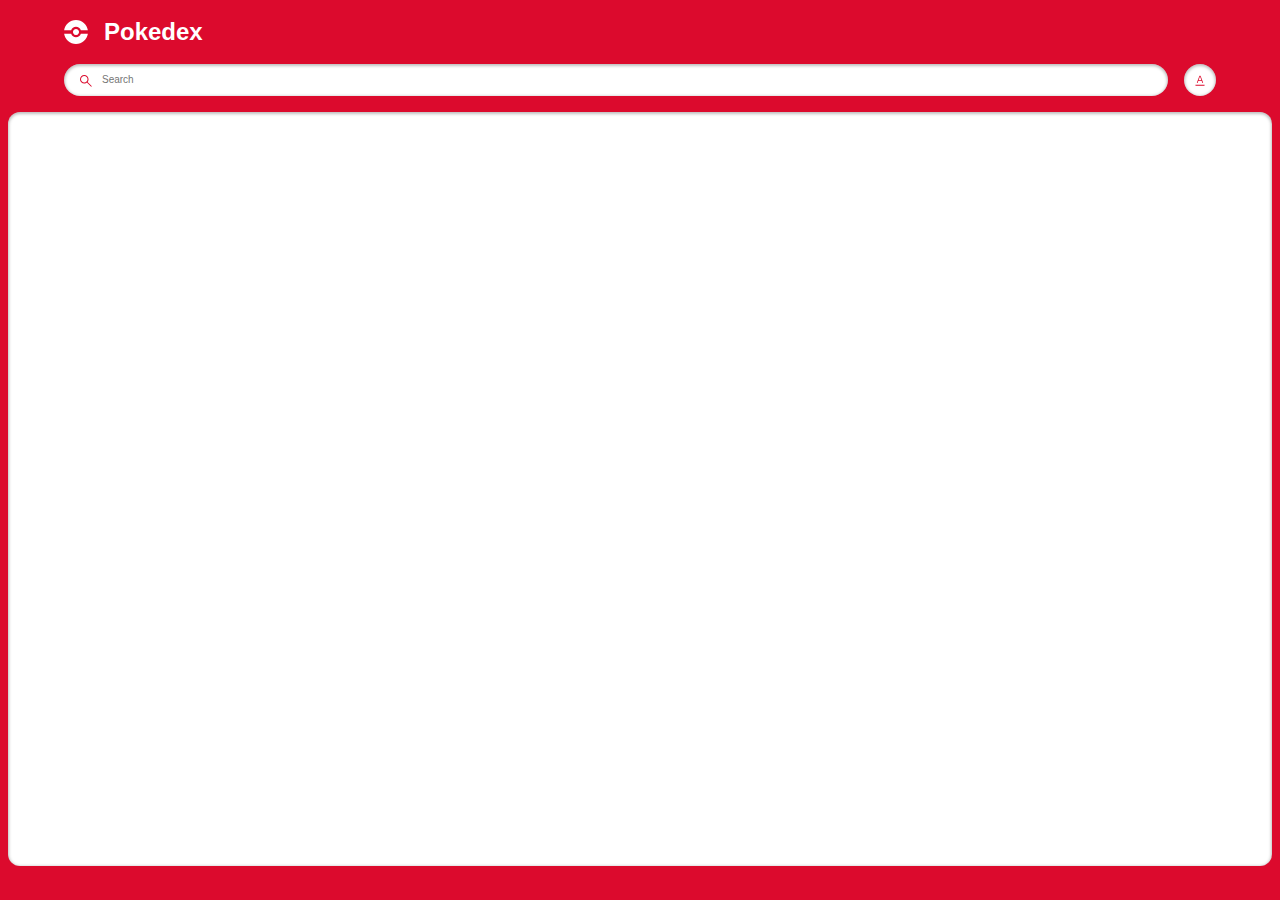
==== index.html @ 151293c8 "style" ====
<!DOCTYPE html>
<html lang="en">
  <head>
    <meta charset="UTF-8" />
    <meta name="viewport" content="width=device-width, initial-scale=1.0" />
    <title>Document</title>
    <link rel="stylesheet" href="css/style.css" />
    <script src="./pokemon.js" defer></script>
    <script src="./search.js" defer></script>
  </head>
  <body>
    <main class="main">
      <header class="header home">
        <div class="container">
          <div class="logo-wrapper">
            <img src="./css/assets/pokeball.svg" alt="pokeball" />
            <h1>Pokedex</h1>
          </div>
          <div class="search-wrapper">
            <div class="search-wrap">
              <img
                src="./css/assets/search.svg"
                alt="search icon"
                class="search-icon"
              />
              <input
                type="text"
                class="search-input body3-fonts"
                placeholder="Search"
                id="search-input"
              />
              <img
                src="./css/assets/cross.svg"
                alt="cross icon"
                class="search-close-icon"
                id="search-close-icon"
              />
            </div>
            <div class="sort-wrapper">
              <div class="sort-wrap">
                <img
                  src="./css/assets/sorting.svg"
                  alt="sorting"
                  class="sort-icon"
                  id="sort-icon"
                />
              </div>
              <div class="filter-wrapper">
                <p class="body2-fonts">Sort by:</p>
                <div class="filter-wrap">
                  <div>
                    <input
                      type="radio"
                      id="number"
                      name="filters"
                      value="number"
                      checked
                    />
                    <label for="number" class="body3-fonts">Number</label>
                  </div>
                  <div>
                    <input type="radio" id="name" name="filters" value="name" />
                    <label for="name" class="body3-fonts">Name</label>
                  </div>
                </div>
              </div>
            </div>
          </div>
        </div>
      </header>
      <section class="pokemon-list">
        <div class="container">
          <div class="list-wrapper"></div>
        </div>
        <div id="not-found-message">Pokemon not found</div>
      </section>
    </main>
  </body>
</html>
---- css/style.css ----
:root {
  --identity-primary: #dc0a2d;

  --grayscale-dark: #212121;
  --grayscale-medium: #666666;
  --grayscale-light: #e0e0e0;
  --grayscale-background: #efefef;
  --grayscale-white: #ffffff;

  --headline-font-size: 24px;
  --body1-font-size: 14px;
  --body2-font-size: 12px;
  --body3-font-size: 10px;
  --subtitle1-font-size: 14px;
  --subtitle2-font-size: 12px;
  --subtitle3-font-size: 10px;
  --caption-font-size: 8px;

  --headline-line-height: 32px;
  --common-line-height: 16px;
  --caption-line-height: 12px;

  --font-weight-regular: 400;
  --font-weight-bold: 700;

  --drop-shadow: 0px 1px 3px 1px rgba(0, 0, 0, 0.2);
  --drop-shadow-hover: 0px 3px 12px 3px rgba(0, 0, 0, 0.2);
  --drop-shadow-inner: 0px 1px 3px 1px rgba(0, 0, 0, 0.25) inset;
}

h2,
h3,
h4,
.body1-fonts,
.body2-fonts,
.body3-fonts {
  line-height: var(--common-line-height);
}

h1 {
  font-size: var(--headline-font-size);
  line-height: var(--headline-line-height);
}

h2 {
  font-size: var(--subtitle1-font-size);
}

h3 {
  font-size: var(--subtitle2-font-size);
}

h4 {
  font-size: var(--subtitle3-font-size);
}

.body1-fonts {
  font-size: var(--body1-font-size);
}

.body2-fonts {
  font-size: var(--body2-font-size);
}

.body3-fonts {
  font-size: var(--body3-font-size);
}

.caption-fonts {
  font-size: var(--caption-font-size);
  line-height: var(--caption-line-height);
}

input:focus-visible {
  outline: 0;
}

.featured-img a.arrow.hidden {
  display: none;
}

body {
  margin: 0;
  height: 100vh;
  width: 100vw;
  box-sizing: border-box;
  font-family: "Poppins", sans-serif;
}

.main {
  margin: 0;
  padding: 0;
  background-color: var(--identity-primary);
  height: 100vh;
  width: 100vw;
  display: flex;
  flex-direction: column;
  align-items: center;
  gap: 1rem;
}

.header.home {
  width: 90%;
}

.container {
  width: 100%;
  margin: 0;
}

.logo-wrapper {
  display: flex;
  align-items: center;
}

.logo-wrapper > h1 {
  color: var(--grayscale-white);
}

.logo-wrapper > img {
  margin-right: 16px;
}

.search-wrapper,
.search-wrap {
  display: flex;
  align-items: center;
  width: 100%;
  gap: 16px;
}

.search-wrap {
  position: relative;
  background-color: var(--grayscale-white);
  border-radius: 16px;
  box-shadow: var(--drop-shadow-inner);
  height: 32px;
  gap: 8px;
}

.search-icon {
  margin-left: 16px;
}

.search-wrap svg path {
  fill: var(--identity-primary);
}

.search-wrap > input {
  width: 60%;
  border: none;
}

.sort-wrapper {
  position: relative;
}

.sort-wrap {
  background-color: var(--grayscale-white);
  border-radius: 100%;
  min-width: 2rem;
  min-height: 2rem;
  box-shadow: var(--drop-shadow-inner);
  display: flex;
  align-items: center;
  justify-content: center;
  position: relative;
}

.search-close-icon {
  position: absolute;
  right: 1rem;
  display: none;
  cursor: pointer;
}

.search-close-icon-visible {
  display: block;
}

.filter-wrapper {
  position: absolute;
  background: var(--identity-primary);
  border: 4px solid var(--identity-primary);
  border-top: 0;
  border-radius: 12px;
  padding: 0px 4px 4px 4px;
  right: 0px;
  box-shadow: var(--drop-shadow-hover);
  min-width: 113px;
  top: 40px;
  display: none;
  z-index: 5000;
}

.filter-wrapper-open {
  display: block;
}

.filter-wrapper-overlay .main::before {
  background-color: rgba(0, 0, 0, 0.4);
  width: 100%;
  height: 100%;
  position: absolute;
  left: 0;
  right: 0;
  top: 0;
  bottom: 0;
  z-index: 2;
}

.filter-wrapper > .body2-fonts {
  color: var(--grayscale-white);
  font-weight: var(--font-weight-bold);
  padding: 16px 20px;
}

.filter-wrap {
  background-color: var(--grayscale-white);
  box-shadow: var(--drop-shadow-inner);
  padding: 16px 20px;
  border-radius: 8px;
}

.filter-wrap > div {
  display: flex;
  align-items: center;
  gap: 8px;
  margin-bottom: 16px;
}

.filter-wrap > div:last-child {
  margin-bottom: 0px;
}

.filter-wrap input {
  accent-color: var(--identity-primary);
}

.pokemon-list {
  background-color: var(--grayscale-white);
  box-shadow: var(--drop-shadow-inner);
  border-radius: 0.75rem;
  min-height: calc(85.5% - 1rem);
  width: calc(100% - 1rem);
  max-height: 100px;
  overflow-y: auto;
}

.list-wrapper {
  margin: 1rem 0;
  display: flex;
  align-items: center;
  justify-content: center;
  flex-wrap: wrap;
  gap: 0.75rem;
}

.list-item {
  border-radius: 8px;
  box-shadow: var(--drop-shadow);
  background-color: var(--grayscale-white);
  width: 8.85rem;
  height: 8.85rem;
  text-align: center;
  text-decoration: none;
  cursor: pointer;
}

.list-item .number-wrap {
  min-height: 16px;
  text-align: right;
  padding: 0 8px;
  color: var(--grayscale-medium);
}

.list-item .name-wrap {
  border-radius: 7px;
  background-color: var(--grayscale-background);
  padding: 24px 8px 4px 8px;
  color: var(--grayscale-dark);
  margin-top: -18px;
}

.list-item .img-wrap {
  width: 72px;
  height: 72px;
  margin: auto;
}

.list-item .img-wrap img {
  width: 100%;
  height: 100%;
}

/* detail page */

.detail-main .header {
  padding: 20px 20px 24px 20px;
  position: relative;
  z-index: 2;
}

.detail-main .header-wrapper {
  display: flex;
  align-items: center;
  justify-content: space-between;
  column-gap: 15px;
}

.detail-main .header-wrap {
  display: flex;
  align-items: center;
  column-gap: 8px;
}

.detail-main .back-btn-wrap {
  max-height: 32px;
}

.detail-main .back-btn-wrap path,
.detail-main .header-wrapper p,
.detail-main .header-wrapper h1 {
  fill: var(--grayscale-white);
  color: var(--grayscale-white);
}

.detail-main .pokemon-id-wrap p {
  font-weight: var(--font-weight-bold);
}

.detail-img-wrapper {
  width: 200px;
  height: 200px;
  margin: auto;
  position: relative;
  z-index: 3;
}

.detail-img-wrapper img {
  width: 100%;
  height: 100%;
}

.detail-card-detail-wrapper {
  border-radius: 8px;
  background-color: var(--grayscale-white);
  box-shadow: var(--drop-shadow-inner);
  padding: 56px 20px 20px 20px;
  margin-top: -50px;
  display: flex;
  flex-direction: column;
  position: relative;
  z-index: 2;
}

.power-wrapper {
  display: flex;
  justify-content: center;
  align-items: center;
  flex-wrap: wrap;
  gap: 16px;
}

.power-wrapper > p {
  border-radius: 10px;
  padding: 2px 8px;
  font-weight: var(--font-weight-bold);
  color: var(--grayscale-white);
  text-transform: capitalize;
  background-color: #74cb48;
}

.pokemon-detail.move p {
  text-transform: capitalize;
  word-break: break-all;
}

.list-item .name-wrap p {
  text-transform: capitalize;
}

.detail-card-detail-wrapper .about-text {
  font-weight: var(--font-weight-bold);
  text-align: center;
}

.pokemon-detail-wrapper {
  display: flex;
  align-items: flex-end;
}

.pokemon-detail-wrapper .pokemon-detail-wrap {
  flex: 1;
  text-align: center;
  position: relative;
}

.pokemon-detail-wrap:before {
  content: "";
  background-color: var(--grayscale-light);
  width: 1px;
  height: 100%;
  position: absolute;
  right: 0;
  top: 0;
  bottom: 0;
  margin: auto;
}

.pokemon-detail-wrap:last-child::before {
  display: none;
}

.pokemon-detail {
  display: flex;
  justify-content: center;
  align-items: center;
  padding: 8px 20px;
  gap: 8px;
}

.pokemon-detail-wrapper {
  min-height: 76px;
}

.pokemon-detail.move {
  flex-direction: column;
  gap: 0;
  align-items: center;
  padding: 8px 5px;
}

.pokemon-detail-wrap > .caption-fonts {
  color: var(--grayscale-medium);
}

.pokemon-detail-wrap .straighten {
  transform: rotate(90deg);
}

.detail-card-detail-wrapper .pokemon-description {
  color: var(--grayscale-dark);
  text-align: center;
}

.stats-wrap {
  display: flex;
  align-items: center;
}

.stats-wrap p {
  color: var(--grayscale-dark);
  margin-right: 8px;
  min-width: 19px;
}

.stats-wrap p.stats {
  text-align: right;
  padding-right: 8px;
  min-width: 35px;
  border-right: 1px solid var(--grayscale-light);
  font-weight: var(--font-weight-bold);
}

.stats-wrap .progress-bar {
  flex: 1;
  border-radius: 4px;
  height: 4px;
}

.stats-wrap .progress-bar::-webkit-progress-bar {
  border-radius: 4px;
}

.stats-wrap .progress-bar::-webkit-progress-value {
  border-radius: 4px;
}

.detail-bg {
  position: absolute;
  z-index: 1;
  right: 8px;
  top: 8px;
  opacity: 0.1;
}

.detail-bg path {
  fill: var(--grayscale-white);
}

div#not-found-message {
  display: none;
  position: absolute;
  left: 50%;
  top: 50%;
  transform: translate(-50%, -50%);
  font-size: 20px;
  font-weight: 600;
}

.arrow img {
  -webkit-filter: brightness(0) grayscale(1) invert(1);
  filter: brightness(0) grayscale(1) invert(1);
  width: 28px;
}

.featured-img {
  position: relative;
}

.featured-img a.arrow {
  display: inline-block;
  position: absolute;
  top: 50%;
  transform: translateY(-50%);
  z-index: 999;
}

.featured-img a.arrow.left-arrow {
  left: -2rem;
}

.featured-img a.arrow.right-arrow {
  right: -2rem;
}

.detail-main.main {
  height: max-content;
  border-color: transparent;
  background-color: transparent;
}
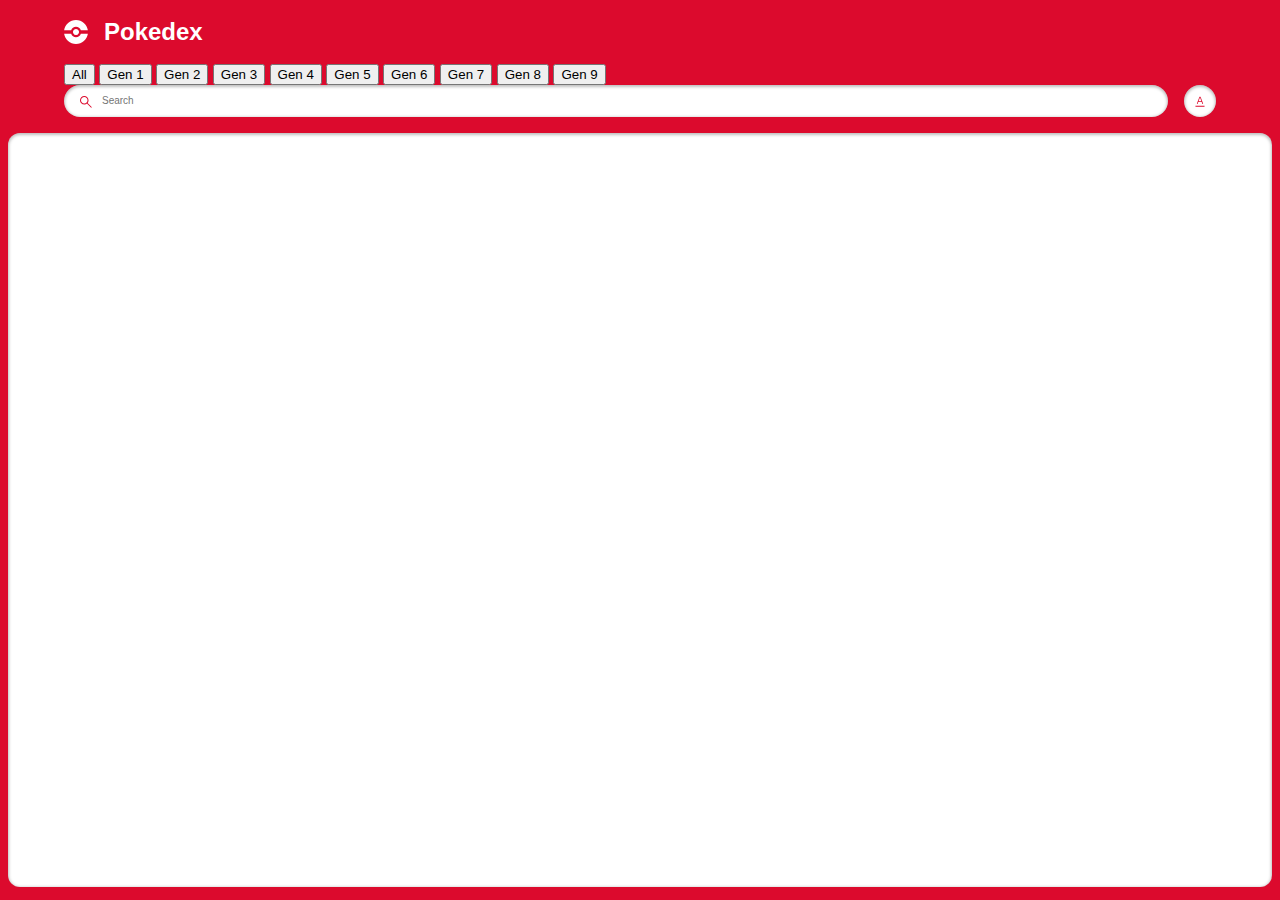
==== commit bfd6edce: "load by gen works( broke se4arch)" ====
--- a/index.html
+++ b/index.html
@@ -5,8 +5,9 @@
     <meta name="viewport" content="width=device-width, initial-scale=1.0" />
     <title>Document</title>
     <link rel="stylesheet" href="css/style.css" />
-    <script src="./pokemon.js" defer></script>
-    <script src="./search.js" defer></script>
+    
+    <script src="/js/pokemon.js" defer></script>
+    <script src="/js/search.js" defer></script>
   </head>
   <body>
     <main class="main">
@@ -15,6 +16,20 @@
           <div class="logo-wrapper">
             <img src="./css/assets/pokeball.svg" alt="pokeball" />
             <h1>Pokedex</h1>
+          </div>
+          <div class="gen-wrapper">
+            <div class="generations" id="genSelect">
+              <button data-value="AllGen" class="active regionvalue">All</button>
+              <button data-value="Gen1" class="regionvalue">Gen 1</button>
+              <button data-value="Gen2" class="regionvalue">Gen 2</button>
+              <button data-value="Gen3" class="regionvalue">Gen 3</button>
+              <button data-value="Gen4" class="regionvalue">Gen 4</button>
+              <button data-value="Gen5" class="regionvalue">Gen 5</button>
+              <button data-value="Gen6" class="regionvalue">Gen 6</button>
+              <button data-value="Gen7" class="regionvalue">Gen 7</button>
+              <button data-value="Gen8" class="regionvalue">Gen 8</button>
+              <button data-value="Gen9" class="regionvalue">Gen 9</button>
+            </div>
           </div>
           <div class="search-wrapper">
             <div class="search-wrap">
--- a/css/style.css
+++ b/css/style.css
@@ -368,7 +368,7 @@
   font-weight: var(--font-weight-bold);
   color: var(--grayscale-white);
   text-transform: capitalize;
-  background-color: #74cb48;
+
 }
 
 .pokemon-detail.move p {
@@ -530,3 +530,22 @@
   border-color: transparent;
   background-color: transparent;
 }
+
+.normal{background-color: #A8A878;}
+  .fire{background-color: #F08030;}
+  .water{background-color: #6890F0;}
+  .electric{background-color: #F8D030;}
+  .grass{background-color: #78C850;}
+  .ice{background-color: #98D8D8;}
+ .fighting{background-color: #C03028;}
+  .poison{background-color: #A040A0;}
+  .ground{background-color: #E0C068;}
+  .flying{background-color: #A890F0;}
+  .psychic{background-color: #F85888;}
+  .bug{background-color: #A8B820;}
+  .rock{background-color: #B8A038;}
+  .ghost{background-color: #705898;}
+  .dragon{background-color: #7038F8;}
+  .dark{background-color: #705848;}
+  .steel{background-color: #B8B8D0;}
+  .fairy{background-color: #ffc3d0;}
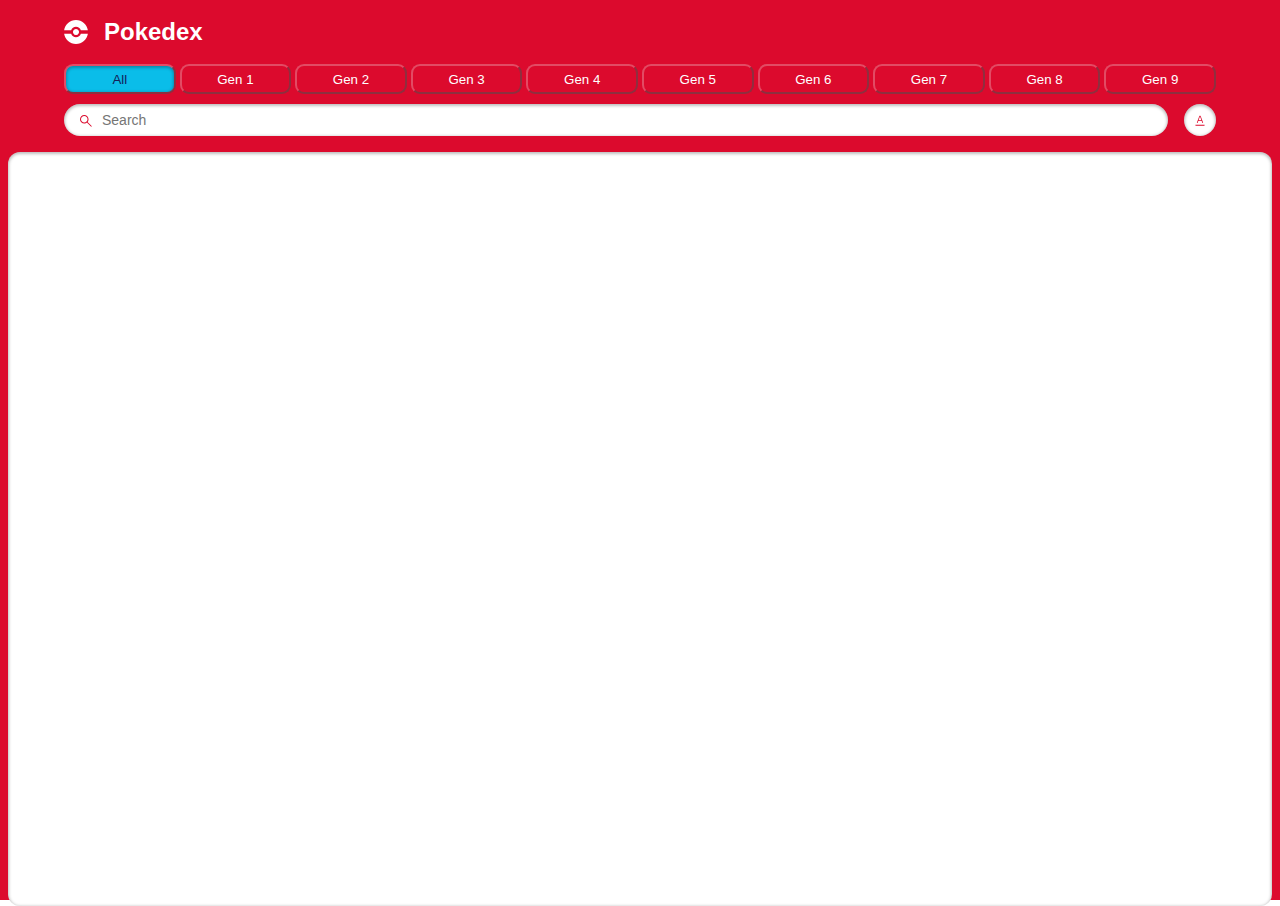
==== commit 803cd02d: "gen selection and list poish" ====
--- a/index.html
+++ b/index.html
@@ -19,16 +19,16 @@
           </div>
           <div class="gen-wrapper">
             <div class="generations" id="genSelect">
-              <button data-value="AllGen" class="active regionvalue">All</button>
-              <button data-value="Gen1" class="regionvalue">Gen 1</button>
-              <button data-value="Gen2" class="regionvalue">Gen 2</button>
-              <button data-value="Gen3" class="regionvalue">Gen 3</button>
-              <button data-value="Gen4" class="regionvalue">Gen 4</button>
-              <button data-value="Gen5" class="regionvalue">Gen 5</button>
-              <button data-value="Gen6" class="regionvalue">Gen 6</button>
-              <button data-value="Gen7" class="regionvalue">Gen 7</button>
-              <button data-value="Gen8" class="regionvalue">Gen 8</button>
-              <button data-value="Gen9" class="regionvalue">Gen 9</button>
+              <button data-value="AllGen" class="active genvalue">All</button>
+              <button data-value="Gen1" class="genvalue">Gen 1</button>
+              <button data-value="Gen2" class="genvalue">Gen 2</button>
+              <button data-value="Gen3" class="genvalue">Gen 3</button>
+              <button data-value="Gen4" class="genvalue">Gen 4</button>
+              <button data-value="Gen5" class="genvalue">Gen 5</button>
+              <button data-value="Gen6" class="genvalue">Gen 6</button>
+              <button data-value="Gen7" class="genvalue">Gen 7</button>
+              <button data-value="Gen8" class="genvalue">Gen 8</button>
+              <button data-value="Gen9" class="genvalue">Gen 9</button>
             </div>
           </div>
           <div class="search-wrapper">
@@ -40,6 +40,7 @@
               />
               <input
                 type="text"
+                onkeyup="handleSearch()"
                 class="search-input body3-fonts"
                 placeholder="Search"
                 id="search-input"
--- a/css/style.css
+++ b/css/style.css
@@ -10,11 +10,11 @@
   --headline-font-size: 24px;
   --body1-font-size: 14px;
   --body2-font-size: 12px;
-  --body3-font-size: 10px;
+  --body3-font-size: 14px;
   --subtitle1-font-size: 14px;
   --subtitle2-font-size: 12px;
   --subtitle3-font-size: 10px;
-  --caption-font-size: 8px;
+  --caption-font-size: 12px;
 
   --headline-line-height: 32px;
   --common-line-height: 16px;
@@ -119,6 +119,29 @@
 
 .logo-wrapper > img {
   margin-right: 16px;
+}
+.gen-wrapper{
+  margin-bottom: 10px;
+}
+.gen-wrapper, .generations{
+  display: flex;
+  align-items: center;
+  width: 100%;
+  gap: 4px;
+}
+.genvalue{
+  width: 10%;
+  height: 30px;
+  text-align: center;
+  border-radius: 9px;
+  background-color: var(--identity-primary);
+  color: white;
+  border-color: #e24b64;
+}
+.active{
+  background-color: #0abde9;
+  color: #131f58;
+  box-shadow: var(--drop-shadow-inner);
 }
 
 .search-wrapper,
@@ -277,14 +300,16 @@
 .list-item .name-wrap {
   border-radius: 7px;
   background-color: var(--grayscale-background);
-  padding: 24px 8px 4px 8px;
+  padding: 21px 8px .017px 8px;
   color: var(--grayscale-dark);
-  margin-top: -18px;
-}
+  margin-top: -40px;
+  
+}
+
+
 
 .list-item .img-wrap {
-  width: 72px;
-  height: 72px;
+  width: 86px;
   margin: auto;
 }
 
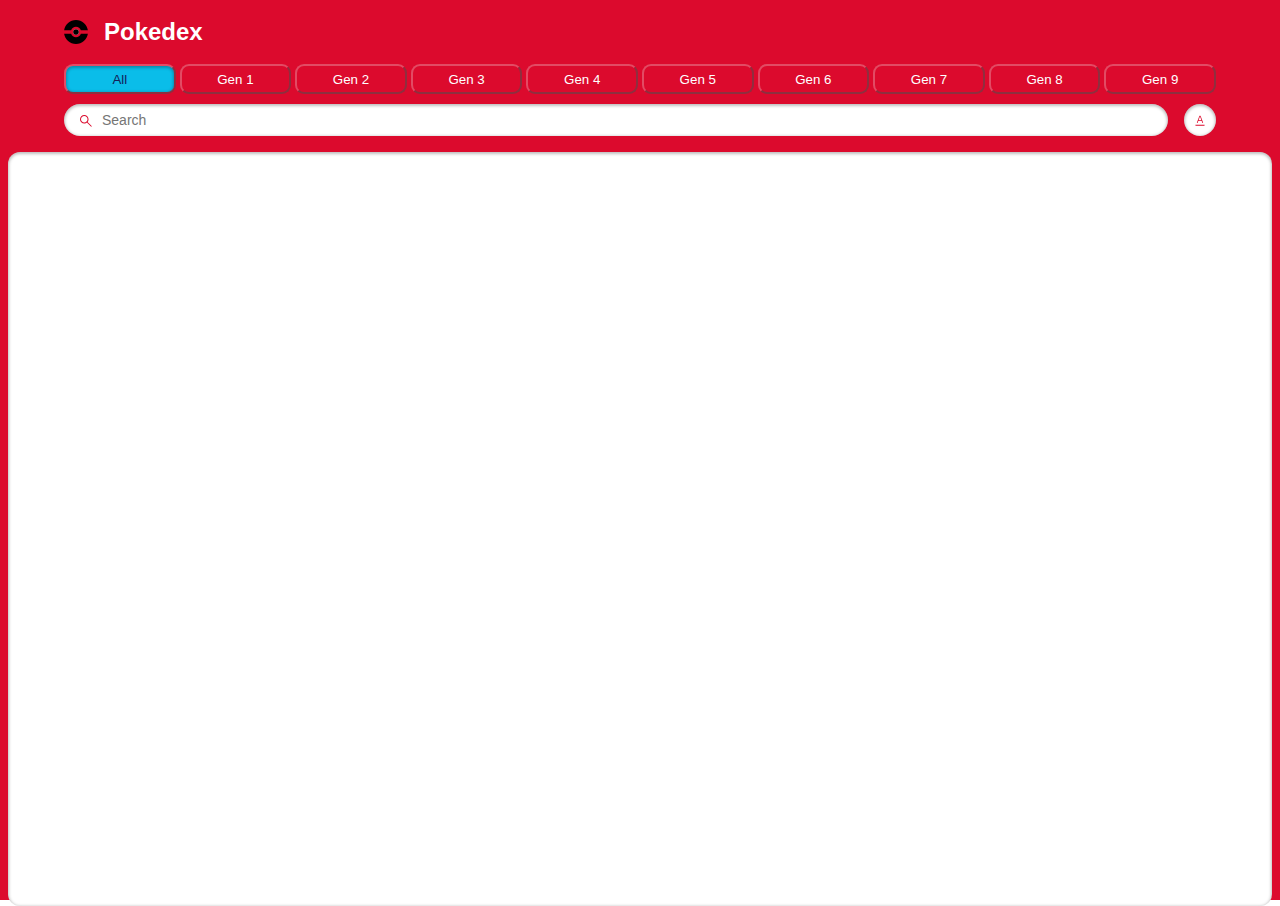
==== commit bd2782d2: "fix search and added in the cought stylings" ====
--- a/index.html
+++ b/index.html
@@ -14,7 +14,7 @@
       <header class="header home">
         <div class="container">
           <div class="logo-wrapper">
-            <img src="./css/assets/pokeball.svg" alt="pokeball" />
+            <img src="./css/assets/pokeball.svg" alt="pokeball"color="red" />
             <h1>Pokedex</h1>
           </div>
           <div class="gen-wrapper">
--- a/css/style.css
+++ b/css/style.css
@@ -9,7 +9,7 @@
 
   --headline-font-size: 24px;
   --body1-font-size: 14px;
-  --body2-font-size: 12px;
+  --body2-font-size: 14px;
   --body3-font-size: 14px;
   --subtitle1-font-size: 14px;
   --subtitle2-font-size: 12px;
@@ -278,6 +278,17 @@
   flex-wrap: wrap;
   gap: 0.75rem;
 }
+.poke{
+  display: flex;
+  height:8.85rem;
+}
+
+.ball{
+  z-index:1;
+  margin-top: 6px;
+margin-right: -30px;
+  fill: #e0e0e0;
+}
 
 .list-item {
   border-radius: 8px;
@@ -285,6 +296,7 @@
   background-color: var(--grayscale-white);
   width: 8.85rem;
   height: 8.85rem;
+  margin-top: auto;
   text-align: center;
   text-decoration: none;
   cursor: pointer;
@@ -316,6 +328,21 @@
 .list-item .img-wrap img {
   width: 100%;
   height: 100%;
+}
+
+.catch{
+  animation:pokeball 1.25s;
+  fill: #dc0a2d;
+}
+@keyframes pokeball{
+  0%{
+  }
+  50%{
+    transform: rotate(720deg);
+  }
+  100%{
+    fill: #dc0a2d;
+  }
 }
 
 /* detail page */
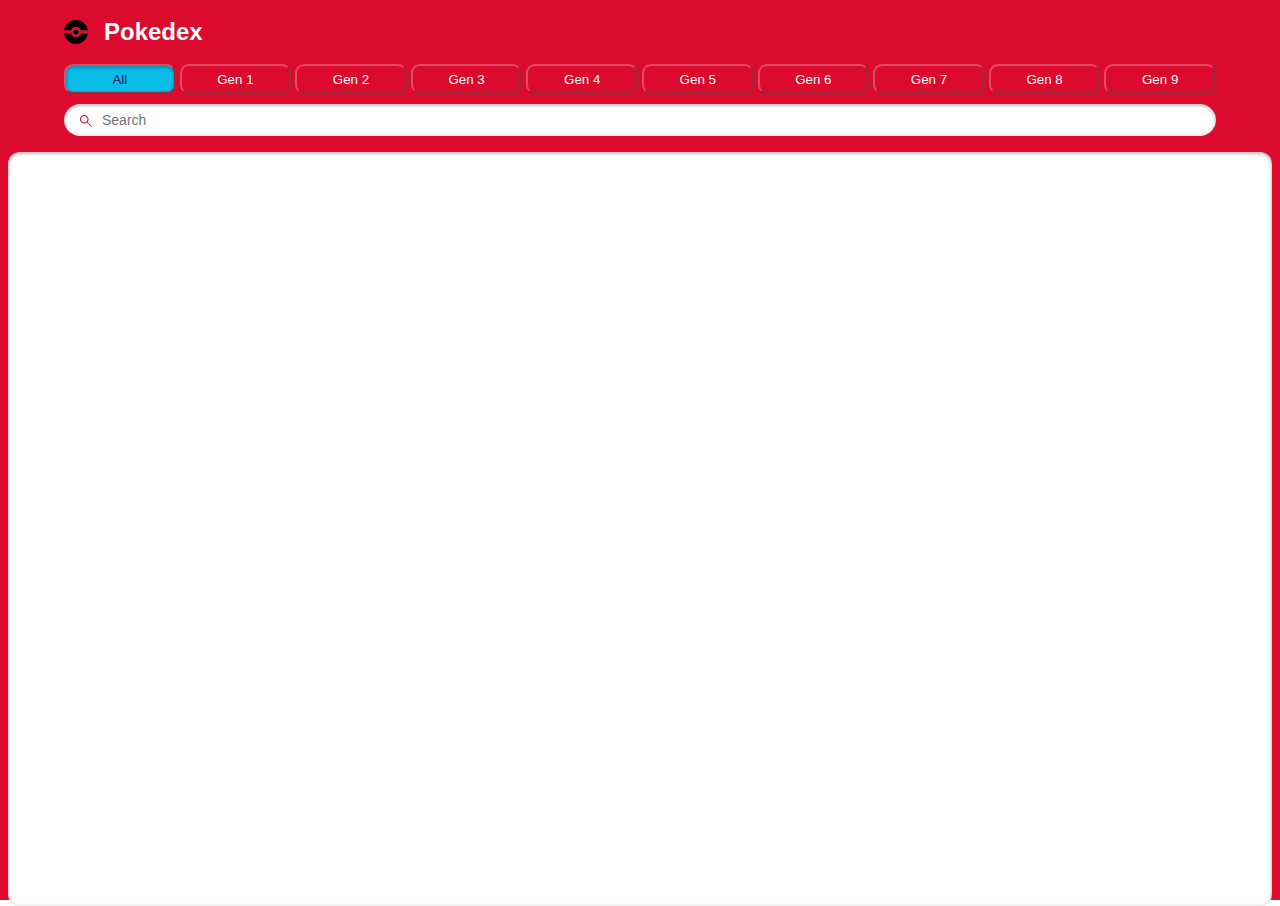
==== commit bc392603: "take 2" ====
--- a/index.html
+++ b/index.html
@@ -52,7 +52,7 @@
                 id="search-close-icon"
               />
             </div>
-            <div class="sort-wrapper">
+           <!-- <div class="sort-wrapper">
               <div class="sort-wrap">
                 <img
                   src="./css/assets/sorting.svg"
@@ -79,7 +79,7 @@
                     <label for="name" class="body3-fonts">Name</label>
                   </div>
                 </div>
-              </div>
+              </div>-->
             </div>
           </div>
         </div>
--- a/css/style.css
+++ b/css/style.css
@@ -281,28 +281,34 @@
 .poke{
   display: flex;
   height:8.85rem;
+  width: 8.85rem;
 }
 
 .ball{
+  position: relative;
   z-index:1;
   margin-top: 6px;
 margin-right: -30px;
+margin-left: 6px;
+margin-Bottom: -46px;
   fill: #e0e0e0;
 }
 
 .list-item {
+  position:relative;
   border-radius: 8px;
   box-shadow: var(--drop-shadow);
   background-color: var(--grayscale-white);
   width: 8.85rem;
   height: 8.85rem;
-  margin-top: auto;
+  
   text-align: center;
   text-decoration: none;
   cursor: pointer;
 }
 
 .list-item .number-wrap {
+  position: relative;
   min-height: 16px;
   text-align: right;
   padding: 0 8px;
@@ -312,9 +318,10 @@
 .list-item .name-wrap {
   border-radius: 7px;
   background-color: var(--grayscale-background);
-  padding: 21px 8px .017px 8px;
+  padding: 15px 8px 5px 8px;
   color: var(--grayscale-dark);
   margin-top: -40px;
+  margin-bottom: 2px;
   
 }
 
